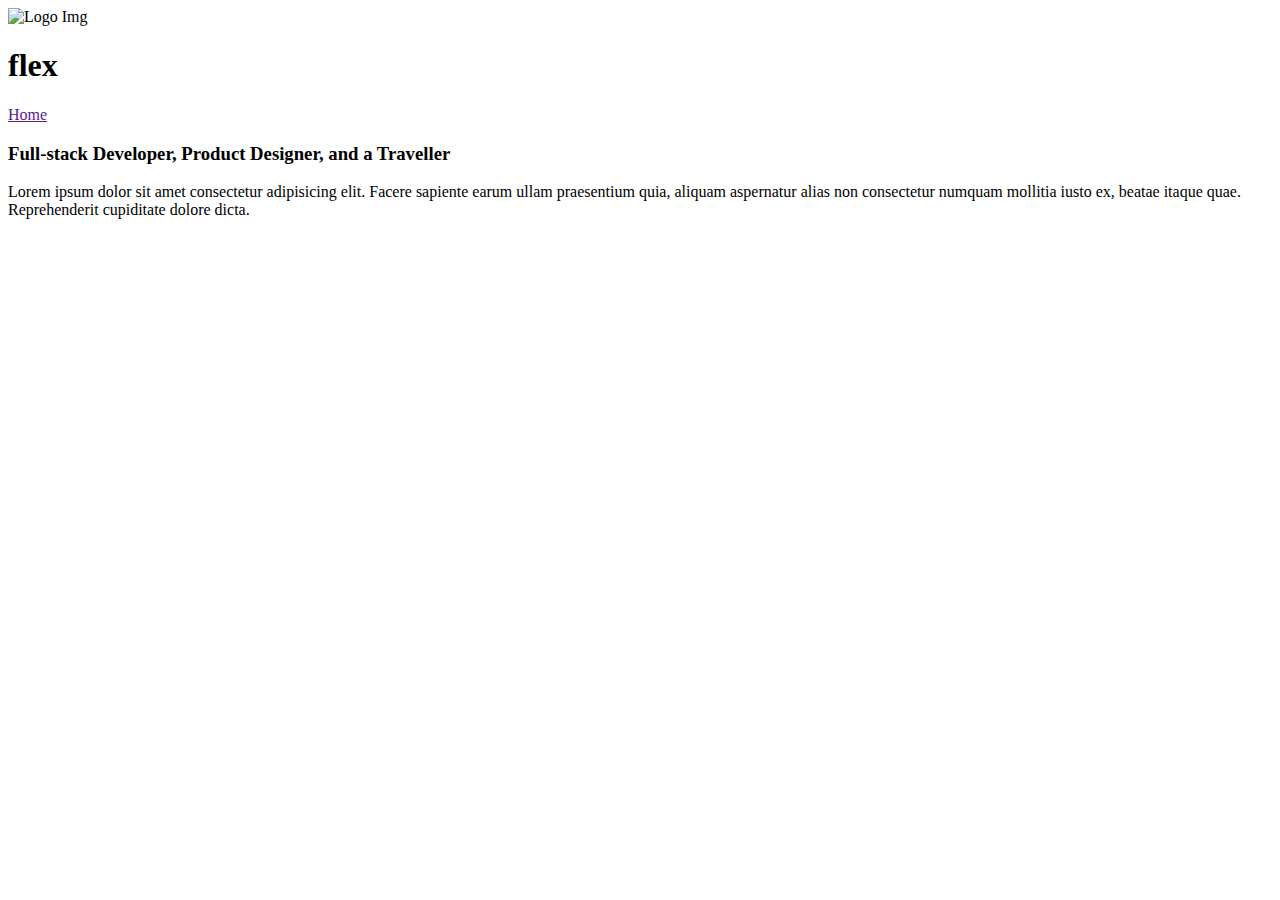
==== Gallery.html @ 4a4c1fa1 "Modify files" ====
<!DOCTYPE html>
<html lang="en">
<head>
    <meta charset="UTF-8">
    <meta name="viewport" content="width=device-width, initial-scale=1.0">
    <title> Gallery Page </title>

<!-- Font-family -->
<link rel="preconnect" href="https://fonts.googleapis.com">
<link rel="preconnect" href="https://fonts.gstatic.com" crossorigin>
<link href="https://fonts.googleapis.com/css2?family=Open+Sans&display=swap" rel="stylesheet">

<!-- Font-Awesome -->
<script src="https://kit.fontawesome.com/0ef8802ce1.js" crossorigin="anonymous"></script>

<!-- CSS Style -->
<link rel="stylesheet" href="Style.css">

</head>
<body>
   <aside class="Gallery-aside">
<div class="Gallery-flex">
    <div class="Gallery-Box FLEX"> 
        <div class="logo">
            <img src="C:\Users\lenovo\OneDrive\Desktop\HTML_Assignmet\Checkpoint2\logo.png" alt="Logo Img">
        </div>
        <div class="nav-bar Gallery-background">
            <h1 class="h1">flex</h1>
            <nav class="FLEX-nav">
                <a class="Home" href="">Home</a>
            </nav>
        </div>
    </div>
    <div class="Gallery-section">
        <h3> Full-stack Developer, Product Designer, and a Traveller</h3>
        <p>Lorem ipsum dolor sit amet consectetur adipisicing elit. Facere sapiente earum ullam praesentium quia, aliquam aspernatur alias non consectetur numquam mollitia iusto ex, beatae itaque quae. Reprehenderit cupiditate dolore dicta.</p>

        <footer>
            <nav class="nav">
                <a href=""><i class="fa-brands fa-facebook-f fa-lg"></i></a>
                <a href=""><i class="fa-brands fa-twitter fa-sm"></i></a>
                <a href=""><i class="fa-brands fa-slack"></i></a>
                <a href=""><i class="fa-brands fa-linkedin-in"></i></a>
            </nav>
        </footer>
    </div>
</div>
   </aside>
</body>
</html>
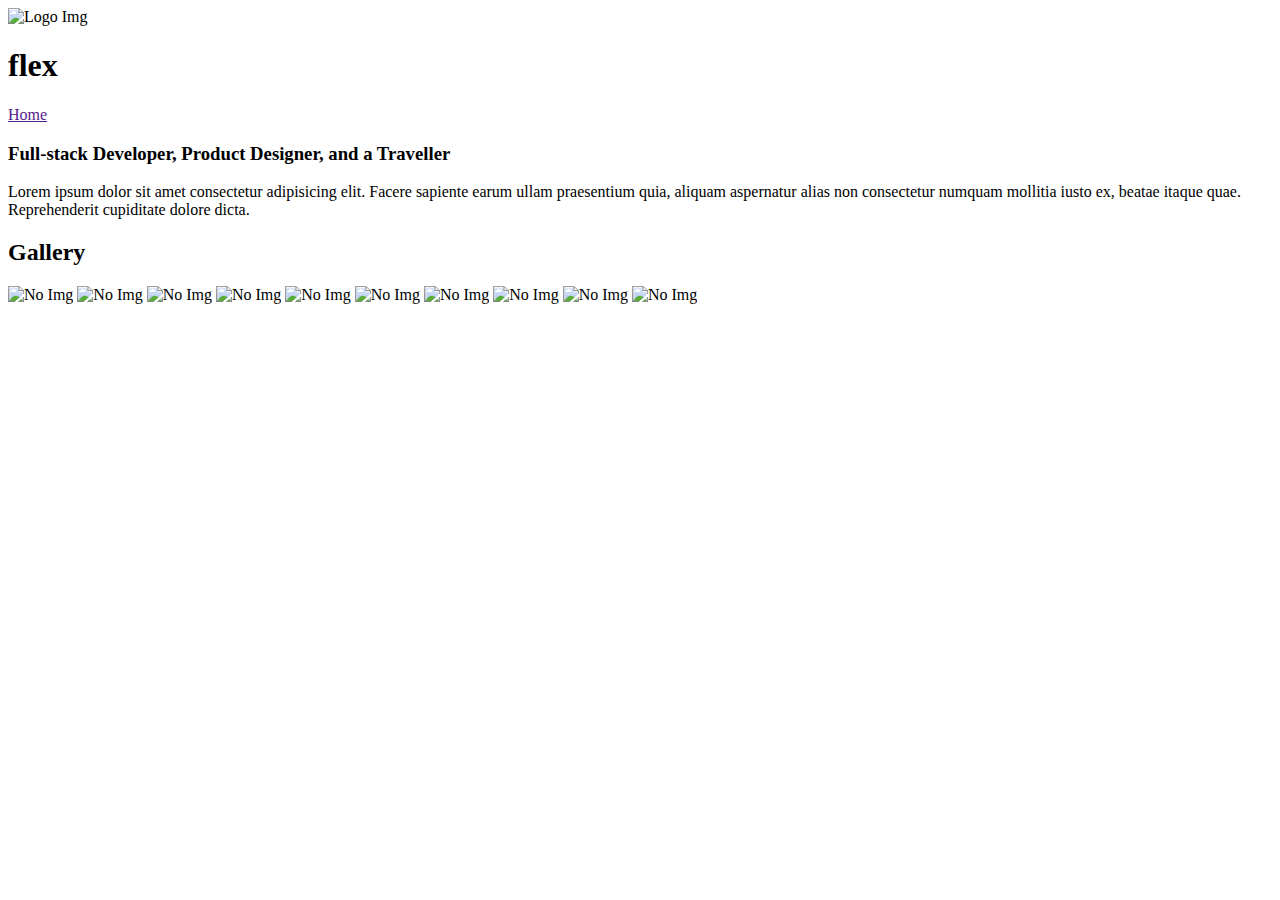
==== commit 995966b8: "Add Some img" ====
--- a/Gallery.html
+++ b/Gallery.html
@@ -46,5 +46,20 @@
     </div>
 </div>
    </aside>
+   <main>
+    <div>
+        <h2>Gallery</h2>
+        <img src="C:\Users\lenovo\OneDrive\Desktop\HTML_Assignmet\Checkpoint2\Assets\Media\01.jpg" alt="No Img">
+        <img src="C:\Users\lenovo\OneDrive\Desktop\HTML_Assignmet\Checkpoint2\Assets\Media\02.jpg" alt="No Img">
+        <img src="C:\Users\lenovo\OneDrive\Desktop\HTML_Assignmet\Checkpoint2\Assets\Media\03.jpg" alt="No Img">
+        <img src="C:\Users\lenovo\OneDrive\Desktop\HTML_Assignmet\Checkpoint2\Assets\Media\04.jpg" alt="No Img">
+        <img src="C:\Users\lenovo\OneDrive\Desktop\HTML_Assignmet\Checkpoint2\Assets\Media\05.jpg" alt="No Img">
+        <img src="C:\Users\lenovo\OneDrive\Desktop\HTML_Assignmet\Checkpoint2\Assets\Media\06.jpg" alt="No Img">
+        <img src="C:\Users\lenovo\OneDrive\Desktop\HTML_Assignmet\Checkpoint2\Assets\Media\07.jpg" alt="No Img">
+        <img src="C:\Users\lenovo\OneDrive\Desktop\HTML_Assignmet\Checkpoint2\Assets\Media\08.jpg" alt="No Img">
+        <img src="C:\Users\lenovo\OneDrive\Desktop\HTML_Assignmet\Checkpoint2\Assets\Media\09.jpg" alt="No Img">
+        <img src="C:\Users\lenovo\OneDrive\Desktop\HTML_Assignmet\Checkpoint2\Assets\Media\10.jpg" alt="No Img">
+    </div>
+    </main>
 </body>
 </html>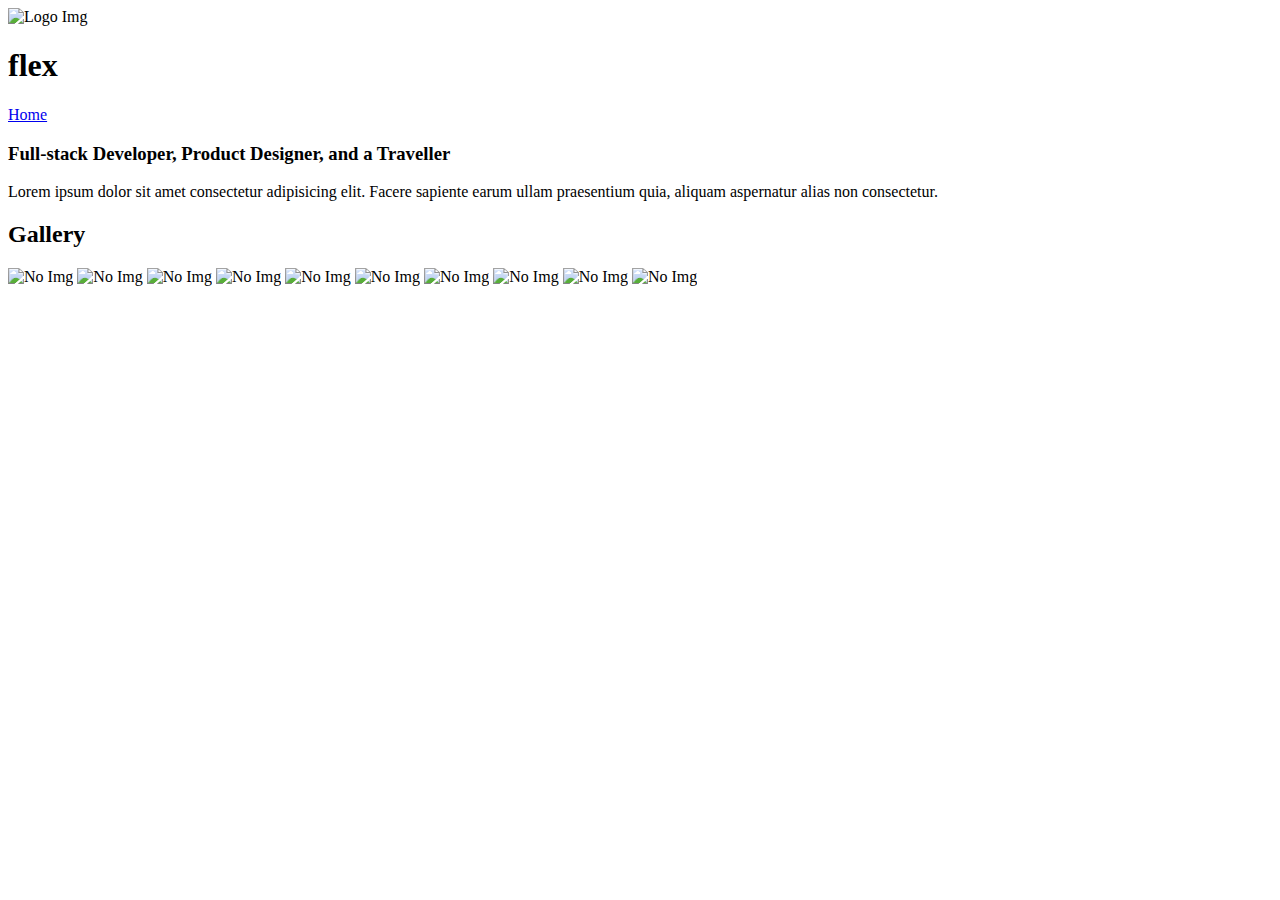
==== commit b2db0811: "Add files" ====
--- a/Gallery.html
+++ b/Gallery.html
@@ -18,25 +18,26 @@
 
 </head>
 <body>
-   <aside class="Gallery-aside">
-<div class="Gallery-flex">
+   <aside>
+    <div class="Gallery-aside">
     <div class="Gallery-Box FLEX"> 
         <div class="logo">
             <img src="C:\Users\lenovo\OneDrive\Desktop\HTML_Assignmet\Checkpoint2\logo.png" alt="Logo Img">
         </div>
-        <div class="nav-bar Gallery-background">
+        <div class="nav-bar Gallery-bar">
             <h1 class="h1">flex</h1>
             <nav class="FLEX-nav">
-                <a class="Home" href="">Home</a>
+                <a class="Home" href="Index.html">Home</a>
             </nav>
         </div>
     </div>
     <div class="Gallery-section">
         <h3> Full-stack Developer, Product Designer, and a Traveller</h3>
-        <p>Lorem ipsum dolor sit amet consectetur adipisicing elit. Facere sapiente earum ullam praesentium quia, aliquam aspernatur alias non consectetur numquam mollitia iusto ex, beatae itaque quae. Reprehenderit cupiditate dolore dicta.</p>
-
+        <p>Lorem ipsum dolor sit amet consectetur adipisicing elit. Facere sapiente earum ullam praesentium quia, aliquam aspernatur alias non consectetur.</p>
+    </div>
+    
         <footer>
-            <nav class="nav">
+            <nav class="footer-nav">
                 <a href=""><i class="fa-brands fa-facebook-f fa-lg"></i></a>
                 <a href=""><i class="fa-brands fa-twitter fa-sm"></i></a>
                 <a href=""><i class="fa-brands fa-slack"></i></a>
@@ -44,11 +45,12 @@
             </nav>
         </footer>
     </div>
-</div>
    </aside>
+
    <main>
-    <div>
-        <h2>Gallery</h2>
+    <h2>Gallery</h2>
+    <div class="Gallery-imgs flex">
+        
         <img src="C:\Users\lenovo\OneDrive\Desktop\HTML_Assignmet\Checkpoint2\Assets\Media\01.jpg" alt="No Img">
         <img src="C:\Users\lenovo\OneDrive\Desktop\HTML_Assignmet\Checkpoint2\Assets\Media\02.jpg" alt="No Img">
         <img src="C:\Users\lenovo\OneDrive\Desktop\HTML_Assignmet\Checkpoint2\Assets\Media\03.jpg" alt="No Img">
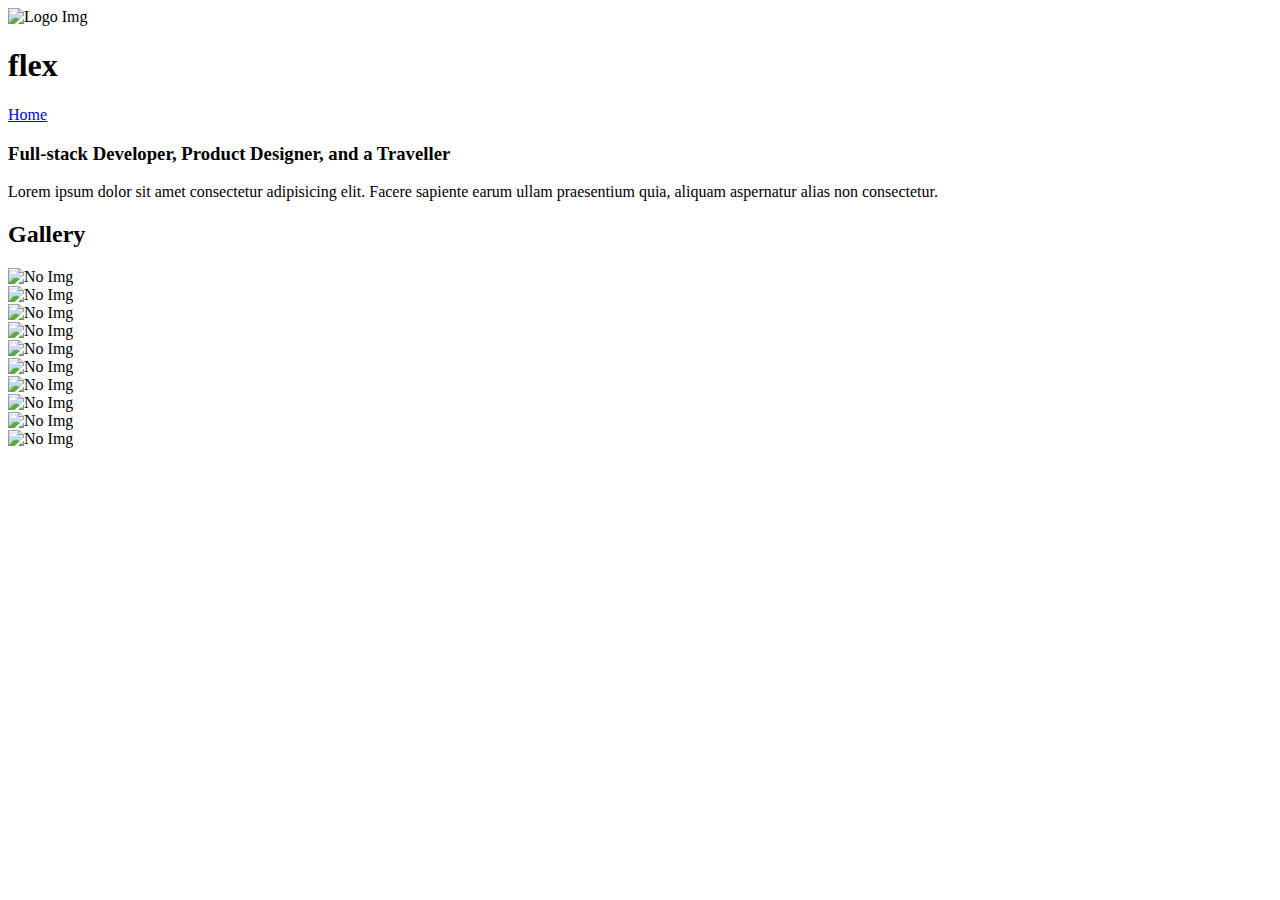
==== commit 4c3b8442: "Add Edit Files" ====
--- a/Gallery.html
+++ b/Gallery.html
@@ -48,19 +48,40 @@
    </aside>
 
    <main>
+    <div class="Gallery-container">
     <h2>Gallery</h2>
     <div class="Gallery-imgs flex">
-        
-        <img src="C:\Users\lenovo\OneDrive\Desktop\HTML_Assignmet\Checkpoint2\Assets\Media\01.jpg" alt="No Img">
-        <img src="C:\Users\lenovo\OneDrive\Desktop\HTML_Assignmet\Checkpoint2\Assets\Media\02.jpg" alt="No Img">
-        <img src="C:\Users\lenovo\OneDrive\Desktop\HTML_Assignmet\Checkpoint2\Assets\Media\03.jpg" alt="No Img">
-        <img src="C:\Users\lenovo\OneDrive\Desktop\HTML_Assignmet\Checkpoint2\Assets\Media\04.jpg" alt="No Img">
-        <img src="C:\Users\lenovo\OneDrive\Desktop\HTML_Assignmet\Checkpoint2\Assets\Media\05.jpg" alt="No Img">
-        <img src="C:\Users\lenovo\OneDrive\Desktop\HTML_Assignmet\Checkpoint2\Assets\Media\06.jpg" alt="No Img">
-        <img src="C:\Users\lenovo\OneDrive\Desktop\HTML_Assignmet\Checkpoint2\Assets\Media\07.jpg" alt="No Img">
-        <img src="C:\Users\lenovo\OneDrive\Desktop\HTML_Assignmet\Checkpoint2\Assets\Media\08.jpg" alt="No Img">
-        <img src="C:\Users\lenovo\OneDrive\Desktop\HTML_Assignmet\Checkpoint2\Assets\Media\09.jpg" alt="No Img">
-        <img src="C:\Users\lenovo\OneDrive\Desktop\HTML_Assignmet\Checkpoint2\Assets\Media\10.jpg" alt="No Img">
+        <div class="imz">
+            <img class="imaze" src="C:\Users\lenovo\OneDrive\Desktop\HTML_Assignmet\Checkpoint2\Assets\Media\01.jpg" alt="No Img">
+        </div><!--
+        --><div class="imz">
+        <img class="imaze" src="C:\Users\lenovo\OneDrive\Desktop\HTML_Assignmet\Checkpoint2\Assets\Media\02.jpg" alt="No Img">
+        </div><!--
+        --><div class="imz">
+            <img class="imaze" src="C:\Users\lenovo\OneDrive\Desktop\HTML_Assignmet\Checkpoint2\Assets\Media\03.jpg" alt="No Img">
+        </div><!--
+        --><div class="imz">
+            <img class="imaze" src="C:\Users\lenovo\OneDrive\Desktop\HTML_Assignmet\Checkpoint2\Assets\Media\04.jpg" alt="No Img">
+        </div><!--
+        --><div class="imz">
+            <img class="imaze" src="C:\Users\lenovo\OneDrive\Desktop\HTML_Assignmet\Checkpoint2\Assets\Media\05.jpg" alt="No Img">
+        </div><!--
+        --><div class="imz">
+            <img class="imaze" src="C:\Users\lenovo\OneDrive\Desktop\HTML_Assignmet\Checkpoint2\Assets\Media\06.jpg" alt="No Img">
+        </div><!--
+        --><div class="imz">
+            <img class="imaze" src="C:\Users\lenovo\OneDrive\Desktop\HTML_Assignmet\Checkpoint2\Assets\Media\07.jpg" alt="No Img">
+        </div>
+        <div class="imz">
+            <img class="imaze" src="C:\Users\lenovo\OneDrive\Desktop\HTML_Assignmet\Checkpoint2\Assets\Media\08.jpg" alt="No Img">
+        </div>
+        <div class="imz">
+            <img class="imaze" src="C:\Users\lenovo\OneDrive\Desktop\HTML_Assignmet\Checkpoint2\Assets\Media\09.jpg" alt="No Img">
+        </div>
+        <div class="imz">
+            <img class="imaze" src="C:\Users\lenovo\OneDrive\Desktop\HTML_Assignmet\Checkpoint2\Assets\Media\10.jpg" alt="No Img">
+        </div>
+    </div>
     </div>
     </main>
 </body>
